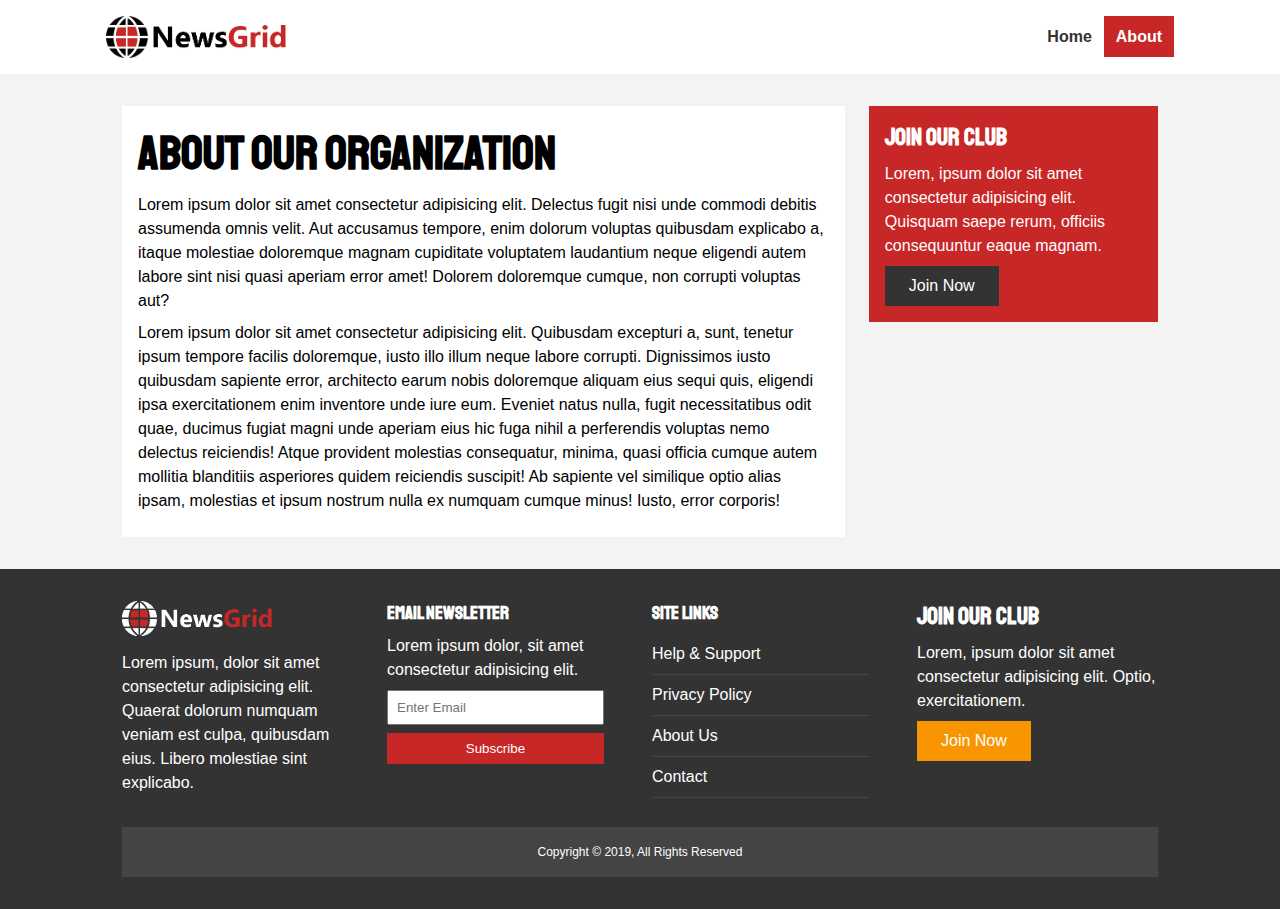
==== about.html @ 3feca69b "Initial commit" ====
<!DOCTYPE html>
<html lang="en">
<head>
  <meta charset="UTF-8">
  <meta name="viewport" content="width=device-width, initial-scale=1.0">
  <link rel="stylesheet" href="https://use.fontawesome.com/releases/v5.6.1/css/all.css" 
  integrity="sha384-gfdkjb5BdAXd+lj+gudLWI+BXq4IuLW5IT+brZEZsLFm++aCMlF1V92rMkPaX4PP" crossorigin="anonymous">
  <link href="https://fonts.googleapis.com/css2?family=Staatliches&display=swap" rel="stylesheet">
  <link rel="stylesheet" href="css/style.css">
  <link rel="stylesheet" media="screen and (max-width: 768px)" href="css/mobile.css">
  <link rel="shortcut icon" type="image/x-icon" href="favicon.ico">
  <title>News | About</title>
</head>
<body>
 <nav id="main-nav">
  <div class="container">
    <img src="img/logo.png" alt="NewsGrid" class="logo">
    <div class="social">
      <a href="http://faceboo.com" target="_blank"><i class="fab fa-facebook fa-2x"></i></a>
      <a href="http://twitter.com" target="_blank"><i class="fab fa-twitter fa-2x"></i></a>
      <a href="http://instagram.com" target="_blank"><i class="fab fa-instagram fa-2x"></i></a>
      <a href="http://youtube.com" target="_blank"><i class="fab fa-youtube fa-2x"></i></a>
    </div>
    <ul>
      <li><a  href="index.html">Home</a></li>
      <li><a class="current" href="about.html">About</a></li>
    </ul>
  </div>
 </nav>

 <section id="about">
  <div class="container">
    <div class="page-container">
      <article class="card">
        <h1 class="l-heading">About Our Organization</h1>
        <p>Lorem ipsum dolor sit amet consectetur adipisicing elit. 
          Delectus fugit nisi unde commodi debitis assumenda omnis velit. 
          Aut accusamus tempore, enim dolorum voluptas quibusdam explicabo a, 
          itaque molestiae doloremque magnam cupiditate voluptatem laudantium 
          neque eligendi autem labore sint nisi quasi aperiam error amet! 
          Dolorem doloremque cumque, non corrupti voluptas aut?</p>
        <p>Lorem ipsum dolor sit amet consectetur adipisicing elit. Quibusdam 
          excepturi a, sunt, tenetur ipsum tempore facilis doloremque, iusto 
          illo illum neque labore corrupti. Dignissimos iusto quibusdam sapiente 
          error, architecto earum nobis doloremque aliquam eius sequi quis, 
          eligendi ipsa exercitationem enim inventore unde iure eum. Eveniet 
          natus nulla, fugit necessitatibus odit quae, ducimus fugiat magni 
          unde aperiam eius hic fuga nihil a perferendis voluptas nemo delectus 
          reiciendis! Atque provident molestias consequatur, minima, quasi officia 
          cumque autem mollitia blanditiis asperiores quidem reiciendis suscipit! 
          Ab sapiente vel similique optio alias ipsam, molestias et ipsum nostrum 
          nulla ex numquam cumque minus! Iusto, error corporis!</p>
      </article>
      <aside class="card bg-primary">
        <H2>Join Our Club</H2>
        <p>Lorem, ipsum dolor sit amet consectetur adipisicing elit. Quisquam 
          saepe rerum, officiis consequuntur eaque magnam.</p>
          <a href="#" class="btn btn-dark btn-block">Join Now</a>
      </aside>
    </div>
  </div>
 </section>
 <!-- Home Articles -->


<!-- Footer -->

  <footer id="main-footer" class="py-2">
    <div class="class container footer-container">
      <div>
       <img src="img/logo_light.png" alt="NewsGrid"> 
       <p>Lorem ipsum, dolor sit amet consectetur adipisicing elit. Quaerat dolorum
        numquam veniam est culpa, quibusdam eius. Libero molestiae sint explicabo.</p>
      </div>
      <div>
        <h3>Email Newsletter</h3>
        <p>Lorem ipsum dolor, sit amet consectetur adipisicing elit.</p>
        <form>
          <input type="email" placeholder="Enter Email">
          <input type="submit" value="Subscribe" class="btn btn-primary">
        </form>
      </div>
      <div>
        <h3>Site Links</h3>
        <ul class="list">
          <li><a href="#">Help & Support</a></li>
          <li><a href="#">Privacy Policy</a></li>
          <li><a href="#">About Us</a></li>
          <li><a href="#">Contact</a></li>
        </ul>
      </div>
      <div>
        <h2>Join Our Club</h2>
        <p>Lorem, ipsum dolor sit amet consectetur adipisicing elit. Optio, exercitationem.</p>
        <a href="#" class="btn btn-secundary">Join Now</a>
      </div>
      <div>
        <p>
          Copyright &copy; 2019, All Rights Reserved
        </p>
      </div>

    </div>
  </footer>

  
</body>
</html>
---- css/style.css ----
:root {
  --primary-color: #c72727;
  --secundary-color: #f99500;
  --light-color: #f3f3f3;
  --dark-color: #333;
  --max-width: 1100px;
}

.category {
  --sport-color: #f99500;
  --ent-color: #a66bbe;
  --tech-color: #009cff; 
}

* {
  margin: 0;
  padding: 0;
  box-sizing: border-box;
}

body {
  font-family: 'lato', sans-serif;
  line-height: 1.5;
  background: var(--light-color);
}

a {
  color: #333;
  text-decoration: none;
}

ul {
  list-style: none;
}

p {
  margin: 0.5rem 0;
}

img {
  width: 100%;
}

h1, h2, h3, h4, h5, h6 {
  font-family: 'staatliches', cursiva;
  margin-bottom: 0.55rem;
  line-height: 1.3;
}

/* Utility */
.container {
  max-width: var(--max-width);
  margin: auto;
  padding: 0 2rem;
  overflow: hidden;
}

.category {
  display: inline-block;
  color: #fff;
  font-size: 0.55rem;
  text-transform: uppercase;
  padding: 0.4rem 0.6rem;
  border-radius: 15px;
  margin-bottom: 0.5rem;
}

.category-sports {
  background: var(--sport-color);
}

.category-ent {
  background: var(--ent-color);
}

.category-tech {
  background: var(--tech-color);
}

.btn {
  display: inline-block;
  border: none;
  background: var(--dark-color);
  color: #fff;
  padding: 0.5rem 1.5rem;
}

.btn-light { background: var(--light-color);}
.btn-primary { background: var(--primary-color);}
.btn-secundary { background: var(--secundary-color);}

.bth-block {
  display: block;
  width: 100%;
  text-align: center;
}

.btn:hover {
  opacity: 0.9;
}

.card {
  background: #fff;
  padding: 1rem;
}

.bg-dark {
  background: var(--dark-color);
  color: #fff;
}

.bg-primary {
  background: var(--primary-color);
  color: #fff;
}

.bg-secundary {
  background: var(--secundary-color);
  color: #fff;
}

.bg-dark h1,
.bg-dark h2,
.bg-dark h3,
.bg-dark a,
.bg-primary h1,
.bg-primary h2,
.bg-primary h3,
.bg-primary a,
.bg-secundary h1,
.bg-secundary h2,
.bg-secundary h3,
.bg-secundary a {
  color: #fff;
}

.py-1 { padding: 1.5rem 0}
.py-2 { padding: 2rem 0}
.py-3 { padding: 3rem 0}
.p-1 { padding: 1.5rem}
.p-2 { padding: 2rem}
.p-3 { padding: 3rem}

.l-heading {
  font-size: 3rem;
}
.list li {
  padding: 0.5rem 0;
  border-bottom: #555 dotted 1px;
  width: 90%;
}

.list li a:hover {
  color: var(--primary-color) !important;
}

/* Inner Page Grid container */
.page-container {
  display: grid;
  grid-template-columns: 5fr 2fr;
  margin: 2rem 0;
  grid-gap: 1.5rem;
}

.page-container > *:first-child {
  grid-row: 1/ span 3;
}



/* Navigation */
#main-nav {
  background: #fff;
  position: sticky;
  top: 0;
  z-index: 2;
}

#main-nav .container {
  display: grid;
  grid-template-columns: 6fr 3fr 2fr;
  padding: 1rem;
  align-items: center;
}

#main-nav .logo {
  width: 180px;
}

#main-nav ul {
  justify-self: end;
  display: flex;
}

#main-nav ul li a {
  padding: 0.75rem;
  font-weight: bold;
}

#main-nav ul li a.current {
  background: var(--primary-color);
  color: #fff;
}

#main-nav ul li a:hover {
  background: var(--light-color);
  color: var(--dark-color);
}

#main-nav .social {
  justify-self: center;
}

#main-nav .social i {
  color: #777;
  margin-right: 0.5rem;
}

/* Showcase */
#showcase {
  color: #fff;
  background: #333;
  padding: 2rem;
  position: relative;
}

#showcase:before {
  content: '';
  background: url('../img/featured.jpg') no-repeat center center/cover;
  position: absolute;
  top: 0;
  left: 0;
  width: 100%;
  height: 100%;
  opacity: 0.4;
}

#showcase .showcase-container {
  display: grid;
  grid-template-columns:  repeat(2, 1fr);
  justify-content: center;
  align-items: center;
  height: 50vh;
}

#showcase .showcase-content {
  z-index: 1;
}

#showcase .showcase-content p {
  margin-bottom: 1rem;
}

/* Home Articles */
#home-articles .articles-container {
  display: grid;
  grid-template-columns: repeat(3, 1fr);
  grid-gap: 1rem;
}

#home-articles .articles-container > *:first-child,
#home-articles .articles-container > *:last-child {
  display: grid;
  grid-template-columns: repeat(2, 1fr);
  grid-gap: 1rem;
  align-items: center;
  grid-column: 1 / span 2;
}

#home-articles .articles-container > *:last-child {
  grid-column: 2 / span 2;
}

#article .meta {
  display: flex;
  justify-content: space-between;
  align-items: center;
  background: #eee;
  padding: 0.5rem;
}

#article .meta .category {
  margin-top:  0.4rem;
}

/* Footer */
#main-footer {
  background: var(--dark-color);
  color: #fff;
}

#main-footer img {
  width: 150px;
}

#main-footer a {
  color: #fff;
}

#main-footer .footer-container {
  display: grid;
  grid-template-columns: repeat(4, 1fr);
  grid-gap: 1.5rem
}

#main-footer .footer-container > *:last-child {
  background: #444;
  grid-column: 1 / span 4;
  padding: 0.5rem;
  text-align: center;
  font-size: 0.75rem;
}

#main-footer .footer-container input[type='email'] {
  width: 90%;
  padding: 0.5rem;
  margin-bottom: 0.5rem;
}

#main-footer .footer-container input[type='submit'] {
  width: 90%;
}
---- css/mobile.css ----
/* Navigation */
#main-nav .social {
  display: none;
}

#main-nav .container {
  grid-template-columns: 1fr;
  grid-gap: 1.2rem;
}

#main-nav ul,
#main-nav .logo {
  justify-self: center;
}


#main-nav ul li a {
  padding: 0.5rem;
}

#home-articles .articles-container {
  grid-template-columns: repeat(2, 1fr);
}

#home-articles .articles-container > *:first-child,
#home-articles .articles-container > *:last-child {
  grid-template-columns: 1fr;
  grid-column: 1;
}

@media(max-width: 600px) {
  /* Stack Grid Items */
  #showcase .showcase-container,
  #home-articles .articles-container,
  #main-footer .footer-container {
    grid-template-columns: 1fr;
  }

  #main-footer .footer-container >*:last-child {
    grid-column: 1;
  }
  
  #main-footer .footer-container > *:first-child, 
  #main-footer .footer-container > *:nth-child(2) {
    border-bottom: #444 dotted 1px;
    padding-bottom: 1rem;
  }
  
  .page-container {
    grid-template-columns: 1fr;
    text-align: center;
  }

  .page-container > *:first-child {
    grid-row: 1;
  }

  .l-heading {
    font-size: 2rem;
  }


}
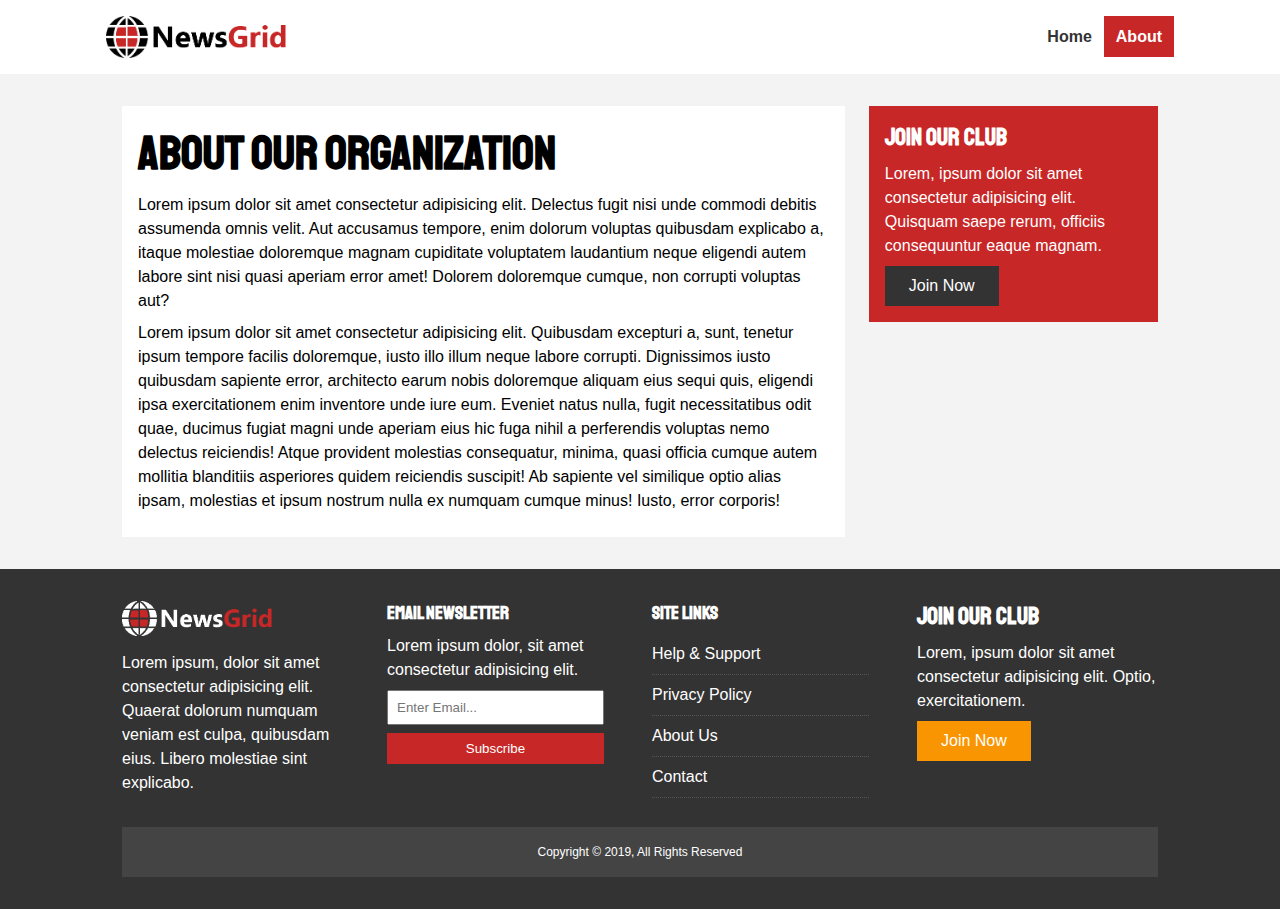
==== commit 60552e21: "Updated form" ====
--- a/about.html
+++ b/about.html
@@ -75,8 +75,8 @@
       <div>
         <h3>Email Newsletter</h3>
         <p>Lorem ipsum dolor, sit amet consectetur adipisicing elit.</p>
-        <form>
-          <input type="email" placeholder="Enter Email">
+        <form name="contact" method="POST" data-netlify="true">
+          <input type="email" name="email" placeholder="Enter Email...">
           <input type="submit" value="Subscribe" class="btn btn-primary">
         </form>
       </div>
